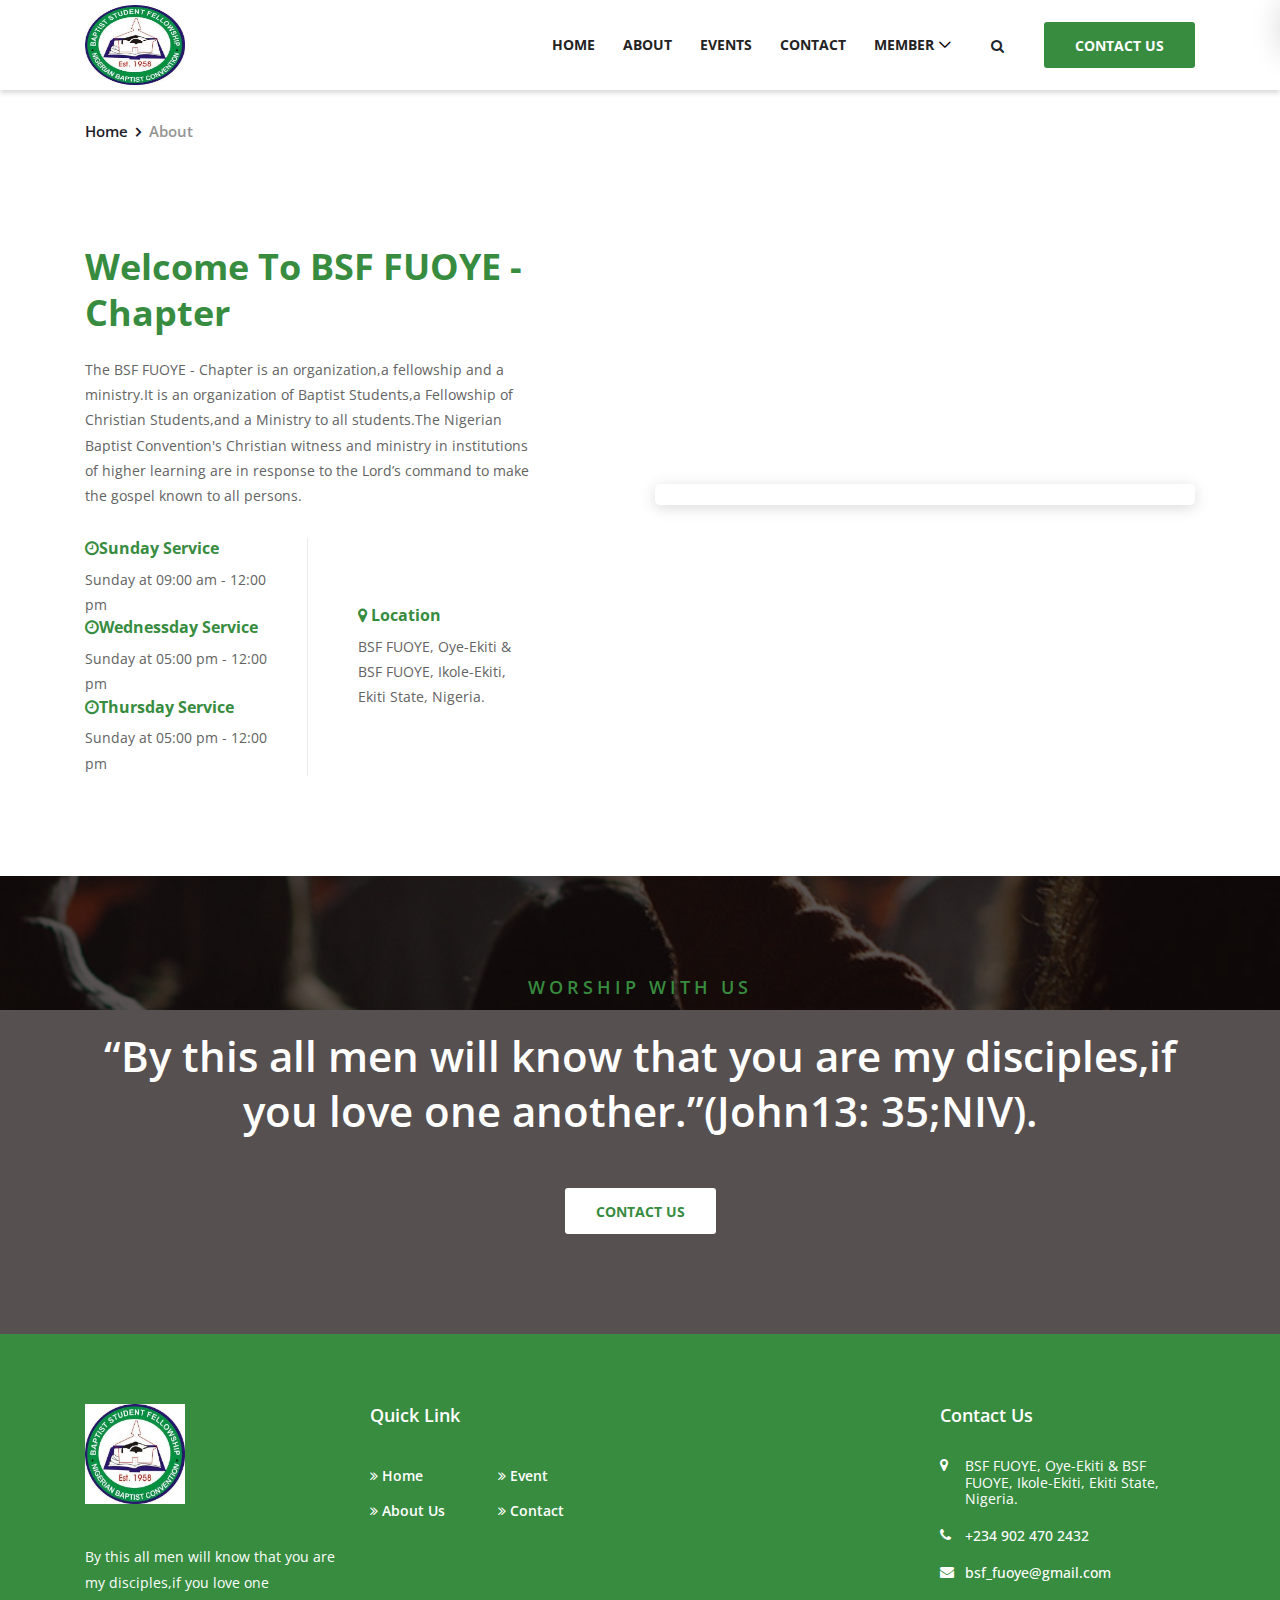
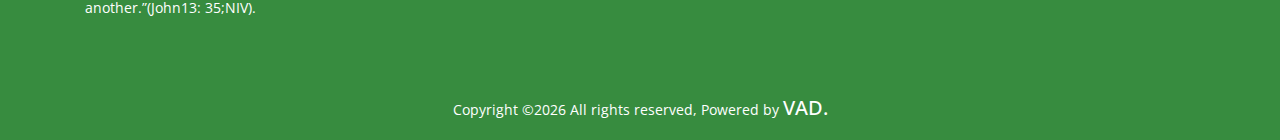
==== about.html @ c15d84ba "new update" ====
<!DOCTYPE html>
<html lang="en">

<head>
    <meta charset="UTF-8">
    <meta name="description" content="Baptist Student Fellowhip - FUOYE ">
    <meta http-equiv="X-UA-Compatible" content="IE=edge">
    <meta name="viewport" content="width=device-width, initial-scale=1, shrink-to-fit=no">
    <title>Baptist Student Fellowhip - FUOYE | About</title>

    <!-- Favicon -->
     <link rel="icon" href="images/images.jpg">

        <!-- Core Stylesheet -->
        <link rel="stylesheet" href="style.css">

    </head>

    <body>
        <!-- ##### Preloader ##### -->
        <div class="preloader d-flex align-items-center justify-content-center">
            <!-- Line -->
            <div class="line-preloader"></div>
        </div>

        <!-- ##### Header Area Start ##### -->
        <header class="header-area">

            <!-- ***** Navbar Area ***** -->
            <div class="crose-main-menu">
            <div class="classy-nav-container breakpoint-off">
                <div class="container">
                    <!-- Menu -->
                    <nav class="classy-navbar justify-content-between" id="croseNav">

                        <!-- Nav brand -->
                        <a href="index.html" class="nav-brand"><img src="images/images.jpg" style="height:80px;width: 100px" alt=""></a>

                        <!-- Navbar Toggler -->
                        <div class="classy-navbar-toggler">
                            <span class="navbarToggler"><span></span><span></span><span></span></span>
                        </div>

                        <!-- Menu -->
                        <div class="classy-menu">

                            <!-- close btn -->
                            <div class="classycloseIcon">
                                <div class="cross-wrap"><span class="top"></span><span class="bottom"></span></div>
                            </div>

                            <!-- Nav Start -->
                            <div class="classynav">
                                <ul>
                                    <li><a href="index.html">Home</a></li>
                                    <li><a href="about.html">About</a></li>
                                    <li><a href="events.html">Events</a></li>
                                    <li><a href="contact.html">Contact</a></li>
                                    <li><a href="#">Member</a>
                                        <ul class="dropdown">
                                            <li><a href="#">Register</a></li>
                                            <li><a href="#">Login</a></li>
                                        </ul>
                                    </li>
                                </ul>

                                <!-- Search Button -->
                                <div id="header-search"><i class="fa fa-search" aria-hidden="true"></i></div>

                                <!-- Donate Button -->
                                <a href="contact.html" class="btn crose-btn header-btn">Contact Us</a>

                            </div>
                            <!-- Nav End -->
                        </div>
                    </nav>
                </div>
            </div>

            <!-- ***** Search Form Area ***** -->
            <div class="search-form-area">
                <div class="container">
                    <div class="row align-items-center">
                        <div class="col-12">
                            <div class="searchForm">
                                <form action="#" method="post">
                                    <input type="search" name="search" id="search" placeholder="Enter keywords &amp; hit enter...">
                                    <button type="submit" class="d-none"></button>
                                </form>
                                <div class="close-icon" id="searchCloseIcon"><i class="fa fa-close" aria-hidden="true"></i></div>
                            </div>
                        </div>
                    </div>
                </div>
            </div>
        </div>
        <!-- ***** Navbar Area ***** -->
    </header>
    <!-- ##### Header Area End ##### -->

    <!-- ##### Breadcrumb Area Start ##### -->
    <div class="breadcrumb-area">
        <div class="container">
            <div class="row">
                <div class="col-12">
                    <nav aria-label="breadcrumb">
                        <ol class="breadcrumb">
                            <li class="breadcrumb-item"><a href="#">Home</a></li>
                            <li class="breadcrumb-item active" aria-current="page">About</li>
                        </ol>
                    </nav>
                </div>
            </div>
        </div>
    </div>
    <!-- ##### Breadcrumb Area End ##### -->

    <!-- ##### About Us Area Start ##### -->
    <div class="about-us-area about-page section-padding-100">
        <div class="container">
            <div class="row align-items-center justify-content-between">
                <div class="col-12 col-lg-5">
                    <div class="about-content">
                        <h2>Welcome To BSF FUOYE - Chapter</h2>
                        <p>The BSF FUOYE - Chapter is an organization,a fellowship and a ministry.It is an organization of Baptist Students,a Fellowship of Christian Students,and a Ministry to all students.The Nigerian Baptist Convention's Christian witness and ministry in institutions of higher learning are in response to the Lord’s command to make the gospel known to all persons.</p>
                        <div class="opening-hours-location mt-30 d-flex align-items-center">
                            <!-- Opening Hours -->
                            <div class="opening-hours">
                                <h6><i class="fa fa-clock-o"></i>Sunday Service</h6>
                                <p>Sunday at 09:00 am - 12:00 pm</p>
                                <h6><i class="fa fa-clock-o"></i>Wednessday Service</h6>
                                <p>Sunday at 05:00 pm - 12:00 pm</p>
                                <h6><i class="fa fa-clock-o"></i>Thursday Service</h6>
                                <p>Sunday at 05:00 pm - 12:00 pm</p>

                            </div>
                            <!-- Location -->
                            <div class="location">
                                <h6><i class="fa fa-map-marker"></i> Location</h6>
                                <p>BSF FUOYE, Oye-Ekiti & BSF FUOYE, Ikole-Ekiti, Ekiti State, Nigeria.</p>
                            </div>
                        </div>
                    </div>
                </div>
                <div class="col-12 col-lg-6">
                    <div class="about-thumbnail">
                        <img src="img/bg-img/26.jpg" alt="">
                    </div>
                </div>
            </div>
        </div>
    </div>
    <!-- ##### About Us Area End ##### -->

    <!-- ##### Call To Action Area Start ##### -->
    <section class="call-to-action-area section-padding-100 bg-img bg-overlay" style="background-image: url(images/g.jpg)">
        <div class="container">
            <div class="row">
                <div class="col-12">
                    <div class="call-to-action-content text-center">
                        <h6>Worship with Us </h6>
                        <h2>“By this all men will know that you are my disciples,if you love one another.”(John13: 35;NIV).</h2>
                        <a href="#" class="btn crose-btn btn-2">Contact Us</a>
                    </div>
                </div>
            </div>
        </div>
    </section>
    <!-- ##### Call To Action Area End ##### -->

    

    <!-- ##### Footer Area Start ##### -->
    <footer class="footer-area">
        <!-- Main Footer Area -->
        <div class="main-footer-area">
            <div class="container">
                <div class="row">

                    <!-- Single Footer Widget -->
                    <div class="col-12 col-sm-6 col-lg-3">
                        <div class="single-footer-widget mb-70">
                            <a href="#" class="footer-logo"><img src="images/images.jpg" style="height:100px;width: 100px;" alt=""></a>
                            <p>By this all men will know that you are my disciples,if you love one another.”(John13: 35;NIV).</p>
                        </div>
                    </div>

                    <!-- Single Footer Widget -->
                    <div class="col-12 col-sm-6 col-lg-3">
                        <div class="single-footer-widget mb-70">
                            <h5 class="widget-title">Quick Link</h5>
                            <nav class="footer-menu">
                                <ul>
                                    <li><a href="index.html"><i class="fa fa-angle-double-right" aria-hidden="true"></i> Home</a></li>
                                    <li><a href="events.html"><i class="fa fa-angle-double-right" aria-hidden="true"></i> Event</a></li>
                                    <li><a href="#"><i class="fa fa-angle-double-right" aria-hidden="true"></i> About Us</a></li>
                                    
                                    <li><a href="contact.html"><i class="fa fa-angle-double-right" aria-hidden="true"></i> Contact</a></li>
                                    
                                    
                                </ul>
                            </nav>
                        </div>
                    </div>

                    <!-- Single Footer Widget -->
                    <div class="col-12 col-sm-6 col-lg-3">
                       
                    </div>

                    <!-- Single Footer Widget -->
                    <div class="col-12 col-sm-6 col-lg-3">
                        <div class="single-footer-widget mb-70">
                            <h5 class="widget-title">Contact Us</h5>

                             <div class="contact-information">
                                <p><i class="fa fa-map-marker" aria-hidden="true"></i>BSF FUOYE, Oye-Ekiti & BSF FUOYE, Ikole-Ekiti, Ekiti State, Nigeria.</p>
                                <a href="#"><i class="fa fa-phone" aria-hidden="true"></i>
                                +234 902 470 2432 </a>
                                <a href="mailto:info.deercreative@gmail.com"><i class="fa fa-envelope" aria-hidden="true"></i>bsf_fuoye@gmail.com</a>
                                
                            </div>
                        </div>
                    </div>

                </div>
            </div>
        </div>

        <!-- Copwrite Area -->
        <div class="copywrite-area">
            <div class="container h-100">
                
                    <p style="text-align: center;color:white">
Copyright &copy;<script>document.write(new Date().getFullYear());</script> All rights reserved, Powered by  <a href="" style="color:white;font-size: 20px">  VAD.</a>

</p>
                     
                    </div>

                   
                </div>
            </div>
        </div>
    </footer>
    <!-- ##### Footer Area End ##### -->

    <!-- ##### All Javascript Script ##### -->
    <!-- jQuery-2.2.4 js -->
    <script src="js/jquery/jquery-2.2.4.min.js"></script>
    <!-- Popper js -->
    <script src="js/bootstrap/popper.min.js"></script>
    <!-- Bootstrap js -->
    <script src="js/bootstrap/bootstrap.min.js"></script>
    <!-- All Plugins js -->
    <script src="js/plugins/plugins.js"></script>
    <!-- Active js -->
    <script src="js/active.js"></script>
</body>

</html>
---- style.css ----
/* [Master Stylesheet] */
/*
Template Name: Crose
Template Author: Colorlib
Template Author URI: http://colorlib.com
Text Domain: Crose
Version: - v1.0.0
*/
/* :: 1.0 Import Fonts */
@import url("https://fonts.googleapis.com/css?family=Open+Sans:300,400,600,700,800|Raleway:700,800");
/* :: 2.0 Import All CSS */
@import url(css/bootstrap.min.css);
@import url(css/classy-nav.css);
@import url(css/owl.carousel.min.css);
@import url(css/animate.css);
@import url(css/magnific-popup.css);
@import url(css/font-awesome.min.css);
/* :: 3.0 Base CSS */
* {
  margin: 0;
  padding: 0; }

body {
  font-family: "Open Sans", sans-serif;
  font-size: 14px; }

h1,
h2,
h3,
h4,
h5,
h6 {
  color: #378C3F;
  line-height: 1.3;
  font-weight: 700; }

p {
  color: #636363;
  font-size: 14px;
  line-height: 1.8;
  font-weight: 400; }

a,
a:hover,
a:focus {
  -webkit-transition-duration: 500ms;
  transition-duration: 500ms;
  text-decoration: none;
  outline: 0 solid transparent;
  color: #1f1f2c;
  font-weight: 500;
  font-size: 14px; }

ul,
ol {
  margin: 0; }
  ul li,
  ol li {
    list-style: none; }

img {
  height: auto;
  max-width: 100%; }

/* :: 3.1.0 Spacing */
.mt-15 {
  margin-top: 15px !important; }

.mt-30 {
  margin-top: 30px !important; }

.mt-50 {
  margin-top: 50px !important; }

.mt-70 {
  margin-top: 70px !important; }

.mt-100 {
  margin-top: 100px !important; }

.mb-15 {
  margin-bottom: 15px !important; }

.mb-30 {
  margin-bottom: 30px !important; }

.mb-50 {
  margin-bottom: 50px !important; }

.mb-70 {
  margin-bottom: 70px !important; }

.mb-100 {
  margin-bottom: 100px !important; }

.ml-15 {
  margin-left: 15px !important; }

.ml-30 {
  margin-left: 30px !important; }

.ml-50 {
  margin-left: 50px !important; }

.mr-15 {
  margin-right: 15px !important; }

.mr-30 {
  margin-right: 30px !important; }

.mr-50 {
  margin-right: 50px !important; }

/* :: 3.2.0 Height */
.height-400 {
  height: 400px; }

.height-500 {
  height: 500px; }

.height-600 {
  height: 600px; }

.height-700 {
  height: 700px; }

.height-800 {
  height: 800px; }

/* :: 3.3.0 Section Padding */
.section-padding-100 {
  padding-top: 100px;
  padding-bottom: 100px; }

.section-padding-100-0 {
  padding-top: 100px;
  padding-bottom: 0; }

.section-padding-0-100 {
  padding-top: 0;
  padding-bottom: 100px; }

.section-padding-100-70 {
  padding-top: 100px;
  padding-bottom: 70px; }

/* :: 3.4.0 Section Heading */
.section-heading {
  position: relative;
  z-index: 1;
  margin-bottom: 50px;
  text-align: center;
  max-width: 730px;
  margin: 0 auto 50px; }
  .section-heading h2 {
    font-size: 36px;
    text-transform: uppercase; }
    @media only screen and (min-width: 768px) and (max-width: 991px) {
      .section-heading h2 {
        font-size: 30px; } }
    @media only screen and (max-width: 767px) {
      .section-heading h2 {
        font-size: 24px; } }
  .section-heading p {
    font-size: 16px;
    color: #636363;
    margin-bottom: 0; }
    @media only screen and (max-width: 767px) {
      .section-heading p {
        font-size: 14px; } }
  .section-heading.white h2,
  .section-heading.white p {
    color: #ffffff; }

/* :: 3.5.0 Preloader */
.preloader {
  background-color: #f3f3f3;
  width: 100%;
  height: 100%;
  position: fixed;
  top: 0;
  left: 0;
  right: 0;
  bottom: 0;
  z-index: 999999;
  overflow: hidden; }
  .preloader .line-preloader {
    position: absolute;
    left: 0;
    top: 50%;
    overflow: hidden;
    width: 0;
    height: 6px;
    z-index: 10;
    border-radius: 0;
    background-color: #378C3F;
    margin-top: -3px;
    -webkit-animation: line 40000ms infinite linear;
    animation: line 40000ms infinite linear; }

@-webkit-keyframes line {
  0% {
    width: 0; }
  100% {
    width: 100%; } }
@keyframes line {
  0% {
    width: 0; }
  100% {
    width: 100%; } }
/* :: 3.6.0 Miscellaneous */
.bg-img {
  background-position: center center;
  background-size: cover;
  background-repeat: no-repeat; }

.bg-white {
  background-color: #ffffff !important; }

.bg-dark {
  background-color: #000000 !important; }

.bg-transparent {
  background-color: transparent !important; }

.font-bold {
  font-weight: 700; }

.font-light {
  font-weight: 300; }

.bg-overlay {
  position: relative;
  z-index: 2;
  background-position: center center;
  background-size: cover; }
  .bg-overlay::after {
    background-color: rgba(15, 6, 6, 0.7);
    position: absolute;
    z-index: -1;
    top: 0;
    left: 0;
    width: 100%;
    height: 100%;
    content: ""; }

.bg-gray {
  background-color: #f3f3f3; }

.bg-fixed {
  background-attachment: fixed !important; }

/* :: 3.7.0 ScrollUp */
#scrollUp {
  background-color: #378C3F;
  border-radius: 0;
  bottom: 50px;
  box-shadow: 0 2px 6px 0 rgba(0, 0, 0, 0.3);
  color: #ffffff;
  font-size: 24px;
  height: 40px;
  line-height: 40px;
  right: 50px;
  text-align: center;
  width: 40px;
  -webkit-transition-duration: 500ms;
  transition-duration: 500ms; }
  #scrollUp:hover {
    background-color: #1f1f2c; }

/* :: 3.8.0 crose Button */
.crose-btn {
  -webkit-transition-duration: 500ms;
  transition-duration: 500ms;
  position: relative;
  z-index: 1;
  display: inline-block;
  min-width: 150px;
  height: 46px;
  color: #ffffff;
  background-color: #378C3F;
  border-radius: 3px;
  padding: 0 30px;
  font-size: 14px;
  line-height: 46px;
  text-transform: uppercase;
  font-weight: 700; }
  .crose-btn.active, .crose-btn:hover, .crose-btn:focus {
    font-size: 14px;
    color: #ffffff;
    font-weight: 700;
    background-color: #1f1f2c; }
  .crose-btn.btn-2 {
    background-color: #ffffff;
    color: #378C3F; }
    .crose-btn.btn-2.active, .crose-btn.btn-2:hover, .crose-btn.btn-2:focus {
      color: #ffffff;
      background-color: #378C3F; }

/* :: 4.0 Header Area CSS */
.header-area {
  position: relative;
  width: 100%;
  z-index: 100; }
  .header-area .top-header {
    position: relative;
    z-index: 1;
    background-color: #f3f3f3;
    width: 100%; }
    .header-area .top-header .top-header-content {
      position: relative;
      z-index: 1;
      height: 50px; }
      .header-area .top-header .top-header-content .open,
      .header-area .top-header .top-header-content .email-address,
      .header-area .top-header .top-header-content .phone {
        font-size: 14px;
        color: #959595; }
        @media only screen and (min-width: 768px) and (max-width: 991px) {
          .header-area .top-header .top-header-content .open,
          .header-area .top-header .top-header-content .email-address,
          .header-area .top-header .top-header-content .phone {
            font-size: 13px; } }
        @media only screen and (max-width: 767px) {
          .header-area .top-header .top-header-content .open span,
          .header-area .top-header .top-header-content .email-address span,
          .header-area .top-header .top-header-content .phone span {
            display: none; } }
        .header-area .top-header .top-header-content .open i,
        .header-area .top-header .top-header-content .email-address i,
        .header-area .top-header .top-header-content .phone i {
          color: #378C3F;
          margin-right: 5px; }
        .header-area .top-header .top-header-content .open:hover,
        .header-area .top-header .top-header-content .email-address:hover,
        .header-area .top-header .top-header-content .phone:hover {
          color: #378C3F; }
      .header-area .top-header .top-header-content .email-address {
        margin-right: 30px; }
        @media only screen and (min-width: 768px) and (max-width: 991px) {
          .header-area .top-header .top-header-content .email-address {
            margin-right: 15px; } }
      .header-area .top-header .top-header-content .top-social-info {
        position: relative;
        z-index: 1;
        border-left: 2px solid #959595;
        margin-left: 30px;
        padding-left: 20px; }
        @media only screen and (min-width: 768px) and (max-width: 991px) {
          .header-area .top-header .top-header-content .top-social-info {
            margin-left: 10px;
            padding-left: 5px; } }
        @media only screen and (max-width: 767px) {
          .header-area .top-header .top-header-content .top-social-info {
            margin-left: 10px;
            padding-left: 5px; } }
        .header-area .top-header .top-header-content .top-social-info a {
          display: inline-block;
          padding: 0 10px;
          font-size: 14px;
          color: #959595; }
          @media only screen and (min-width: 768px) and (max-width: 991px) {
            .header-area .top-header .top-header-content .top-social-info a {
              font-size: 13px;
              padding: 0 5px; } }
          .header-area .top-header .top-header-content .top-social-info a:hover {
            color: white; }
  .header-area .crose-main-menu {
    position: relative;
    z-index: 1;
    box-shadow: 0 3px 5px 0 rgba(0, 0, 0, 0.15); }
    .header-area .crose-main-menu .classy-navbar {
      height: 90px;
      padding: 0; }
      @media only screen and (min-width: 992px) and (max-width: 1199px) {
        .header-area .crose-main-menu .classy-navbar .nav-brand {
          max-width: 120px; } }
      @media only screen and (min-width: 768px) and (max-width: 991px) {
        .header-area .crose-main-menu .classy-navbar .nav-brand {
          max-width: 120px; } }
      @media only screen and (max-width: 767px) {
        .header-area .crose-main-menu .classy-navbar .nav-brand {
          max-width: 120px; } }
  .header-area .classynav ul li a {
    font-weight: 700;
    text-transform: uppercase; }
    @media only screen and (min-width: 992px) and (max-width: 1199px) {
      .header-area .classynav ul li a {
        font-size: 13px;
        padding: 0 7px; } }
    .header-area .classynav ul li a:hover, .header-area .classynav ul li a:focus {
      color: #378C3F; }
  .header-area .classynav ul li ul li a {
    padding: 0 20px;
    letter-spacing: 0;
    font-size: 13px; }
  .header-area .is-sticky .crose-main-menu {
    position: fixed;
    width: 100%;
    top: 0;
    left: 0;
    z-index: 9999;
    box-shadow: 0 5px 50px 15px rgba(0, 0, 0, 0.2); }
  .header-area .header-btn {
    color: #ffffff;
    font-weight: 700; }
    @media only screen and (min-width: 768px) and (max-width: 991px) {
      .header-area .header-btn {
        margin: 0 15px 30px; } }
    @media only screen and (max-width: 767px) {
      .header-area .header-btn {
        margin: 0 15px 30px; } }
    .header-area .header-btn:hover {
      color: #ffffff;
      font-weight: 700; }
  .header-area #header-search {
    position: relative;
    z-index: 1;
    padding: 0 40px 0 28px;
    cursor: pointer;
    -webkit-transition-duration: 500ms;
    transition-duration: 500ms; }
    @media only screen and (min-width: 768px) and (max-width: 991px) {
      .header-area #header-search {
        padding: 15px 30px; } }
    @media only screen and (max-width: 767px) {
      .header-area #header-search {
        padding: 15px 30px; } }
    .header-area #header-search:hover, .header-area #header-search:focus {
      color: #378C3F; }
  .header-area .search-form-area {
    -webkit-transition: 400ms ease-in-out;
    transition: 400ms ease-in-out;
    position: fixed;
    background-color: #1f1f2c;
    height: 50px;
    width: 100%;
    top: 0;
    left: 100%;
    z-index: 500;
    box-shadow: 0 3px 30px 0 rgba(0, 0, 0, 0.15); }
    .header-area .search-form-area .searchForm {
      position: relative;
      z-index: 1; }
      .header-area .search-form-area .searchForm .close-icon {
        -webkit-transition-duration: 500ms;
        transition-duration: 500ms;
        position: absolute;
        right: 0;
        color: rgba(255, 255, 255, 0.6);
        top: 0;
        z-index: 100;
        width: 50px;
        height: 50px;
        line-height: 50px;
        cursor: pointer;
        text-align: right; }
        .header-area .search-form-area .searchForm .close-icon:hover {
          color: white; }
    .header-area .search-form-area form {
      width: 100%; }
      .header-area .search-form-area form input {
        height: 50px;
        border: none;
        width: 100%;
        background-color: transparent;
        color: #ffffff; }
    .header-area .search-form-area.search-on {
      left: 0; }

/* :: 5.0 Hero Slides Area */
.hero-area,
.hero-post-slides {
  position: relative;
  z-index: 1; }

.single-hero-slide {
  width: 100%;
  height: 780px;
  position: relative;
  z-index: 3;
  overflow: hidden; }
  @media only screen and (min-width: 768px) and (max-width: 991px) {
    .single-hero-slide {
      height: 600px; } }
  @media only screen and (max-width: 767px) {
    .single-hero-slide {
      height: 450px; } }
  .single-hero-slide .hero-slides-content {
    position: relative;
    z-index: 1;
    text-align: center; }
    .single-hero-slide .hero-slides-content h2 {
      font-size: "Raleway", sans-serif;
      letter-spacing: 1px;
      -webkit-transition-duration: 500ms;
      transition-duration: 500ms;
      color: #ffffff;
      font-weight: 700;
      font-size: 72px; }
      @media only screen and (min-width: 768px) and (max-width: 991px) {
        .single-hero-slide .hero-slides-content h2 {
          font-size: 48px; } }
      @media only screen and (max-width: 767px) {
        .single-hero-slide .hero-slides-content h2 {
          font-size: 30px; } }
    .single-hero-slide .hero-slides-content p {
      font-size: 20px;
      color: #ffffff;
      margin-bottom: 40px; }
      @media only screen and (max-width: 767px) {
        .single-hero-slide .hero-slides-content p {
          font-size: 14px; } }

/* :: 6.0 About Us Area CSS */
.about-us-area {
  position: relative;
  z-index: 1; }
  .about-us-area .about-thumbnail {
    border-radius: 5px;
    box-shadow: 0 3px 15px 0 rgba(0, 0, 0, 0.15);
    margin-bottom: 30px; }
    @media only screen and (min-width: 768px) and (max-width: 991px) {
      .about-us-area .about-thumbnail {
        margin-top: 100px; } }
    @media only screen and (max-width: 767px) {
      .about-us-area .about-thumbnail {
        margin-top: 100px; } }
    .about-us-area .about-thumbnail img {
      border-radius: 5px; }

.about-us-content {
  position: relative;
  z-index: 1; }
  .about-us-content img {
    border-radius: 5px;
    box-shadow: 0 3px 15px 0 rgba(0, 0, 0, 0.15);
    margin-bottom: 30px; }
    .about-us-content img img {
      border-radius: 5px; }
  .about-us-content .about-text h4 {
    font-weight: 600;
    margin-bottom: 15px;
    -webkit-transition-duration: 500ms;
    transition-duration: 500ms; }
  .about-us-content .about-text a {
    font-weight: 700;
    color: #959595; }
    .about-us-content .about-text a i {
      -webkit-transition-duration: 500ms;
      transition-duration: 500ms; }
    .about-us-content .about-text a:hover, .about-us-content .about-text a:focus {
      color: #378C3F; }
      .about-us-content .about-text a:hover i, .about-us-content .about-text a:focus i {
        padding-left: 5px; }
  .about-us-content:hover .about-text h4 {
    color: #378C3F; }

.about-page {
  position: relative;
  z-index: 1; }
  .about-page h2 {
    font-size: 36px;
    margin-bottom: 20px; }
    @media only screen and (min-width: 768px) and (max-width: 991px) {
      .about-page h2 {
        font-size: 30px; } }
    @media only screen and (max-width: 767px) {
      .about-page h2 {
        font-size: 24px; } }
  .about-page .opening-hours-location {
    position: relative;
    z-index: 1; }
    .about-page .opening-hours-location .opening-hours {
      -webkit-box-flex: 0;
      -ms-flex: 0 0 50%;
      flex: 0 0 50%;
      max-width: 50%;
      width: 50%;
      border-right: 1px solid #ebebeb;
      padding-right: 30px; }
      .about-page .opening-hours-location .opening-hours p {
        margin-bottom: 0; }
    .about-page .opening-hours-location .location {
      -webkit-box-flex: 0;
      -ms-flex: 0 0 50%;
      flex: 0 0 50%;
      max-width: 50%;
      width: 50%;
      padding-left: 50px; }
      .about-page .opening-hours-location .location p {
        margin-bottom: 0; }

/* :: 7.0 Why Choose Us Area CSS */
.single-why-choose-us {
  text-align: center; }
  .single-why-choose-us img {
    margin-bottom: 30px; }
  .single-why-choose-us h4 {
    font-weight: 600;
    margin-bottom: 15px; }

/* :: 8.0 Team Members Area */
.single-team-members {
  position: relative;
  z-index: 1;
  -webkit-transition-duration: 500ms;
  transition-duration: 500ms; }
  .single-team-members .team-thumb {
    -webkit-transition-duration: 500ms;
    transition-duration: 500ms;
    position: relative;
    z-index: 1;
    border-radius: 50%;
    width: 200px;
    height: 200px;
    margin: 0 auto 30px; }
    .single-team-members .team-thumb::after {
      -webkit-transition-duration: 500ms;
      transition-duration: 500ms;
      position: absolute;
      width: 100%;
      height: 100%;
      border-radius: 50%;
      content: '';
      top: 0;
      left: 0;
      background-color: rgba(201, 47, 47, 0.8);
      z-index: 20;
      -webkit-transform: scale(0, 0);
      transform: scale(0, 0); }
    .single-team-members .team-thumb img {
      border-radius: 50%;
      position: relative;
      z-index: 1; }
    .single-team-members .team-thumb .team-social-info {
      -webkit-transition-duration: 500ms;
      transition-duration: 500ms;
      position: absolute;
      top: 50%;
      left: 0;
      width: 100%;
      z-index: 100;
      -webkit-transform: translateY(-50%);
      transform: translateY(-50%);
      opacity: 0;
      visibility: hidden; }
      .single-team-members .team-thumb .team-social-info a {
        display: inline-block;
        padding: 0 5px;
        color: #ffffff;
        font-size: 14px; }
        .single-team-members .team-thumb .team-social-info a:hover {
          color: #1f1f2c; }
  .single-team-members h6 {
    font-size: 18px;
    font-weight: 600;
    margin-bottom: 5px; }
  .single-team-members span {
    color: #959595;
    font-size: 14px;
    margin-bottom: 0; }
  .single-team-members:hover .team-thumb, .single-team-members:focus .team-thumb {
    box-shadow: 0 4px 30px 0 rgba(0, 0, 0, 0.15); }
    .single-team-members:hover .team-thumb::after, .single-team-members:focus .team-thumb::after {
      -webkit-transform: scale(1, 1);
      transform: scale(1, 1); }
  .single-team-members:hover .team-social-info, .single-team-members:focus .team-social-info {
    opacity: 1;
    visibility: visible; }

/* :: 9.0 Call To Action Area */
.call-to-action-area {
  position: relative;
  z-index: 1;
  background-attachment: fixed; }
  .call-to-action-area .call-to-action-content h6 {
    font-weight: 600;
    color: #378C3F;
    text-transform: uppercase;
    letter-spacing: 4px;
    font-size: 18px;
    margin-bottom: 30px; }
  .call-to-action-area .call-to-action-content h2 {
    color: #ffffff;
    font-weight: 600;
    font-size: 42px;
    margin-bottom: 50px; }
    @media only screen and (min-width: 768px) and (max-width: 991px) {
      .call-to-action-area .call-to-action-content h2 {
        font-size: 30px; } }
    @media only screen and (max-width: 767px) {
      .call-to-action-area .call-to-action-content h2 {
        font-size: 24px; } }

/* :: 10.0 Sermons Area CSS */
.single-latest-sermons {
  position: relative;
  z-index: 1; }
  .single-latest-sermons .sermons-thumbnail {
    position: relative;
    z-index: 1;
    box-shadow: 0 3px 15px 0 rgba(0, 0, 0, 0.15);
    border-radius: 5px; }
    .single-latest-sermons .sermons-thumbnail img {
      border-radius: 5px; }
    .single-latest-sermons .sermons-thumbnail .sermons-date {
      -webkit-transition-duration: 500ms;
      transition-duration: 500ms;
      box-shadow: 0 3px 15px 0 rgba(0, 0, 0, 0.15);
      width: 80px;
      height: 80px;
      border-radius: 5px;
      position: absolute;
      left: 20px;
      bottom: -15px;
      background-color: #ffffff; }
      @media only screen and (max-width: 767px) {
        .single-latest-sermons .sermons-thumbnail .sermons-date {
          width: 60px;
          height: 60px; } }
      .single-latest-sermons .sermons-thumbnail .sermons-date h6 {
        -webkit-transition-duration: 500ms;
        transition-duration: 500ms;
        margin-bottom: 0;
        text-align: center;
        font-weight: 600;
        color: #636363; }
        .single-latest-sermons .sermons-thumbnail .sermons-date h6 span {
          -webkit-transition-duration: 500ms;
          transition-duration: 500ms;
          display: block;
          font-size: 36px;
          font-weight: 700;
          color: #1f1f2c; }
          @media only screen and (min-width: 768px) and (max-width: 991px) {
            .single-latest-sermons .sermons-thumbnail .sermons-date h6 span {
              font-size: 30px; } }
          @media only screen and (max-width: 767px) {
            .single-latest-sermons .sermons-thumbnail .sermons-date h6 span {
              font-size: 24px; } }
  .single-latest-sermons .sermons-content {
    position: relative;
    z-index: 1;
    margin-top: 40px; }
    .single-latest-sermons .sermons-content .sermons-cata {
      margin-bottom: 15px; }
      .single-latest-sermons .sermons-content .sermons-cata a {
        color: #959595;
        display: inline-block;
        margin-right: 20px; }
        .single-latest-sermons .sermons-content .sermons-cata a:hover {
          color: #378C3F; }
    .single-latest-sermons .sermons-content h4 {
      font-size: 24px;
      font-weight: 600;
      border-bottom: 1px solid #e5e5e5;
      padding-bottom: 20px;
      margin-bottom: 0; }
    .single-latest-sermons .sermons-content .sermons-meta-data {
      margin-top: 20px; }
      .single-latest-sermons .sermons-content .sermons-meta-data p {
        margin-bottom: 5px;
        color: #959595; }
        .single-latest-sermons .sermons-content .sermons-meta-data p:last-child {
          margin-bottom: 0; }
        .single-latest-sermons .sermons-content .sermons-meta-data p i {
          width: 15px;
          color: #378C3F; }
        .single-latest-sermons .sermons-content .sermons-meta-data p span {
          font-style: italic;
          color: #636363; }
  .single-latest-sermons:hover .sermons-thumbnail .sermons-date {
    bottom: 20px;
    background-color: #378C3F; }
    .single-latest-sermons:hover .sermons-thumbnail .sermons-date h6 {
      color: #ffffff; }
      .single-latest-sermons:hover .sermons-thumbnail .sermons-date h6 span {
        color: #ffffff; }

/* :: 11.0 Subscribe Area CSS */
.subscribe-area {
  position: relative;
  z-index: 1;
  padding: 40px 0;
  background-color: #378C3F; }
  .subscribe-area .subscribe-text h3 {
    font-weight: 600;
    font-size: 30px;
    color: #ffffff; }
    @media only screen and (max-width: 767px) {
      .subscribe-area .subscribe-text h3 {
        font-size: 24px; } }
  .subscribe-area .subscribe-text h6 {
    font-weight: 400;
    margin-bottom: 0;
    color: #ffffff; }
  .subscribe-area .subscribe-form {
    position: relative;
    z-index: 2; }
    @media only screen and (min-width: 768px) and (max-width: 991px) {
      .subscribe-area .subscribe-form {
        margin-top: 30px; } }
    @media only screen and (max-width: 767px) {
      .subscribe-area .subscribe-form {
        margin-top: 30px; } }
    .subscribe-area .subscribe-form input {
      width: 470px;
      height: 55px;
      background-color: #ffffff;
      border: none;
      border-radius: 2px;
      padding: 0 30px;
      color: #636363;
      font-size: 14px; }
      @media only screen and (min-width: 992px) and (max-width: 1199px) {
        .subscribe-area .subscribe-form input {
          width: 450px; } }
      @media only screen and (min-width: 768px) and (max-width: 991px) {
        .subscribe-area .subscribe-form input {
          width: 100%; } }
      @media only screen and (max-width: 767px) {
        .subscribe-area .subscribe-form input {
          width: 100%; } }
    .subscribe-area .subscribe-form button {
      position: absolute;
      top: 5px;
      right: 5px;
      z-index: 10; }

/* :: 12.0 Gallery Area CSS */
.gallery-area {
  position: relative;
  z-index: 1; }
  .gallery-area .single-gallery-area {
    -webkit-box-flex: 0;
    -ms-flex: 0 0 20%;
    flex: 0 0 20%;
    max-width: 20%;
    width: 20%; }
    @media only screen and (min-width: 768px) and (max-width: 991px) {
      .gallery-area .single-gallery-area {
        -webkit-box-flex: 0;
        -ms-flex: 0 0 50%;
        flex: 0 0 50%;
        max-width: 50%;
        width: 50%; } }
    @media only screen and (max-width: 767px) {
      .gallery-area .single-gallery-area {
        -webkit-box-flex: 0;
        -ms-flex: 0 0 100%;
        flex: 0 0 100%;
        max-width: 100%;
        width: 100%; } }
    @media only screen and (min-width: 576px) and (max-width: 767px) {
      .gallery-area .single-gallery-area {
        -webkit-box-flex: 0;
        -ms-flex: 0 0 50%;
        flex: 0 0 50%;
        max-width: 50%;
        width: 50%; } }
    .gallery-area .single-gallery-area a {
      display: block;
      overflow: hidden;
      cursor: url(img/core-img/zoom.png), auto; }
      .gallery-area .single-gallery-area a img {
        -webkit-transition-duration: 800ms;
        transition-duration: 800ms; }
    .gallery-area .single-gallery-area:hover a img {
      -webkit-transform: scale(1.2);
      transform: scale(1.2);
      -webkit-filter: blur(5px);
      filter: blur(5px); }

.mfp-image-holder .mfp-close,
.mfp-iframe-holder .mfp-close {
  color: #ffffff;
  right: 0;
  text-align: center;
  padding-right: 0;
  top: 40px;
  width: 36px;
  height: 36px;
  background-color: #378C3F;
  line-height: 36px; }

.mfp-bottom-bar {
  margin-top: 0;
  top: auto;
  bottom: 55px;
  left: 0;
  width: 100%;
  cursor: auto;
  background-color: transparent;
  padding: 0 15px;
  display: -webkit-box;
  display: -ms-flexbox;
  display: flex;
  -webkit-box-pack: justify;
  -ms-flex-pack: justify;
  justify-content: space-between;
  -webkit-box-align: center;
  -ms-flex-align: center;
  -ms-grid-row-align: center;
  align-items: center; }
  .mfp-bottom-bar .mfp-title {
    line-height: normal;
    color: #ffffff;
    padding-right: 0;
    background-color: #378C3F;
    padding: 8px 20px;
    border-radius: 30px;
    font-size: 12px;
    font-weight: 700; }
  .mfp-bottom-bar .mfp-counter {
    color: #ffffff;
    position: relative;
    line-height: normal;
    background-color: #378C3F;
    padding: 8px 20px;
    border-radius: 30px;
    font-size: 12px;
    font-weight: 700; }

/* :: 13.0 Upcoming Events Area CSS */
.upcoming-events-heading {
  position: relative;
  z-index: 1;
  padding: 70px 0 20px 0; }
  .upcoming-events-heading .section-heading {
    max-width: 100%; }

.upcoming-events-slides-area {
  position: relative;
  z-index: 1;
  margin-top: 20px; }
  .upcoming-events-slides-area .col-12 {
    padding: 0; }

.upcoming-slides {
  position: relative;
  z-index: 2; }
  .upcoming-slides .owl-nav {
    position: absolute;
    top: -155px;
    right: 30px;
    display: -webkit-box;
    display: -ms-flexbox;
    display: flex;
    z-index: 50;
    line-height: 1; }
    @media only screen and (max-width: 767px) {
      .upcoming-slides .owl-nav {
        top: -80px; } }
    .upcoming-slides .owl-nav .owl-prev,
    .upcoming-slides .owl-nav .owl-next {
      font-size: 50px;
      color: #7c7171;
      -webkit-transition-duration: 500ms;
      transition-duration: 500ms; }
      .upcoming-slides .owl-nav .owl-prev:hover,
      .upcoming-slides .owl-nav .owl-next:hover {
        color: #ffffff; }
    .upcoming-slides .owl-nav .owl-prev {
      margin-right: 30px; }

.single-upcoming-events-area {
  position: relative;
  z-index: 1;
  margin-top: 40px; }
  .single-upcoming-events-area .upcoming-events-thumbnail {
    -webkit-box-flex: 0;
    -ms-flex: 0 0 300px;
    flex: 0 0 300px;
    max-width: 300px;
    width: 300px;
    border-radius: 5px;
    padding-left: 15px; }
    @media only screen and (min-width: 768px) and (max-width: 991px) {
      .single-upcoming-events-area .upcoming-events-thumbnail {
        -webkit-box-flex: 0;
        -ms-flex: 0 0 100%;
        flex: 0 0 100%;
        max-width: 100%;
        width: 100%;
        margin-bottom: 50px; } }
    @media only screen and (max-width: 767px) {
      .single-upcoming-events-area .upcoming-events-thumbnail {
        -webkit-box-flex: 0;
        -ms-flex: 0 0 100%;
        flex: 0 0 100%;
        max-width: 100%;
        width: 100%;
        margin-bottom: 50px; } }
    .single-upcoming-events-area .upcoming-events-thumbnail img {
      border-radius: 5px;
      box-shadow: 0 5px 15px 0 rgba(0, 0, 0, 0.15);
      width: 100%; }
  .single-upcoming-events-area .upcoming-events-content {
    -webkit-box-flex: 0;
    -ms-flex: 0 0 calc(100% - 300px);
    flex: 0 0 calc(100% - 300px);
    max-width: calc(100% - 300px);
    width: calc(100% - 300px);
    padding-left: 50px;
    padding-right: 15px; }
    @media only screen and (min-width: 768px) and (max-width: 991px) {
      .single-upcoming-events-area .upcoming-events-content {
        -webkit-box-flex: 0;
        -ms-flex: 0 0 100%;
        flex: 0 0 100%;
        max-width: 100%;
        width: 100%; } }
    @media only screen and (max-width: 767px) {
      .single-upcoming-events-area .upcoming-events-content {
        -webkit-box-flex: 0;
        -ms-flex: 0 0 100%;
        flex: 0 0 100%;
        max-width: 100%;
        width: 100%;
        padding-left: 15px; } }
    .single-upcoming-events-area .upcoming-events-content .events-text {
      -webkit-box-flex: 0;
      -ms-flex: 0 0 70%;
      flex: 0 0 70%;
      max-width: 70%;
      width: 70%; }
      @media only screen and (min-width: 992px) and (max-width: 1199px) {
        .single-upcoming-events-area .upcoming-events-content .events-text {
          -webkit-box-flex: 0;
          -ms-flex: 0 0 60%;
          flex: 0 0 60%;
          max-width: 60%;
          width: 60%; } }
      @media only screen and (min-width: 768px) and (max-width: 991px) {
        .single-upcoming-events-area .upcoming-events-content .events-text {
          -webkit-box-flex: 0;
          -ms-flex: 0 0 60%;
          flex: 0 0 60%;
          max-width: 60%;
          width: 60%; } }
      @media only screen and (max-width: 767px) {
        .single-upcoming-events-area .upcoming-events-content .events-text {
          -webkit-box-flex: 0;
          -ms-flex: 0 0 100%;
          flex: 0 0 100%;
          max-width: 100%;
          width: 100%; } }
      .single-upcoming-events-area .upcoming-events-content .events-text h4 {
        font-weight: 600;
        margin-bottom: 15px; }
      .single-upcoming-events-area .upcoming-events-content .events-text a {
        font-weight: 700;
        color: #959595; }
        .single-upcoming-events-area .upcoming-events-content .events-text a i {
          -webkit-transition-duration: 500ms;
          transition-duration: 500ms; }
        .single-upcoming-events-area .upcoming-events-content .events-text a:hover, .single-upcoming-events-area .upcoming-events-content .events-text a:focus {
          color: #378C3F; }
          .single-upcoming-events-area .upcoming-events-content .events-text a:hover i, .single-upcoming-events-area .upcoming-events-content .events-text a:focus i {
            padding-left: 5px; }
      .single-upcoming-events-area .upcoming-events-content .events-text .events-meta {
        position: relative;
        z-index: 1;
        margin-bottom: 15px; }
        .single-upcoming-events-area .upcoming-events-content .events-text .events-meta a {
          display: inline-block;
          font-size: 14px;
          color: #959595;
          font-style: italic;
          margin-right: 15px;
          font-weight: 400; }
          .single-upcoming-events-area .upcoming-events-content .events-text .events-meta a i {
            color: #378C3F;
            padding-right: 5px; }
          .single-upcoming-events-area .upcoming-events-content .events-text .events-meta a:hover, .single-upcoming-events-area .upcoming-events-content .events-text .events-meta a:focus {
            color: #378C3F; }
            .single-upcoming-events-area .upcoming-events-content .events-text .events-meta a:hover i, .single-upcoming-events-area .upcoming-events-content .events-text .events-meta a:focus i {
              padding-left: 0; }
    .single-upcoming-events-area .upcoming-events-content .find-out-more-btn {
      padding-left: 50px;
      -webkit-box-flex: 0;
      -ms-flex: 0 0 30%;
      flex: 0 0 30%;
      max-width: 30%;
      width: 30%; }
      @media only screen and (min-width: 992px) and (max-width: 1199px) {
        .single-upcoming-events-area .upcoming-events-content .find-out-more-btn {
          -webkit-box-flex: 0;
          -ms-flex: 0 0 40%;
          flex: 0 0 40%;
          max-width: 40%;
          width: 40%; } }
      @media only screen and (min-width: 768px) and (max-width: 991px) {
        .single-upcoming-events-area .upcoming-events-content .find-out-more-btn {
          -webkit-box-flex: 0;
          -ms-flex: 0 0 40%;
          flex: 0 0 40%;
          max-width: 40%;
          width: 40%; } }
      @media only screen and (max-width: 767px) {
        .single-upcoming-events-area .upcoming-events-content .find-out-more-btn {
          -webkit-box-flex: 0;
          -ms-flex: 0 0 100%;
          flex: 0 0 100%;
          max-width: 100%;
          width: 100%; } }
      .single-upcoming-events-area .upcoming-events-content .find-out-more-btn a {
        box-shadow: 0 2px 15px 0 rgba(0, 0, 0, 0.15); }
      @media only screen and (min-width: 768px) and (max-width: 991px) {
        .single-upcoming-events-area .upcoming-events-content .find-out-more-btn {
          padding-left: 50px; } }
      @media only screen and (max-width: 767px) {
        .single-upcoming-events-area .upcoming-events-content .find-out-more-btn {
          margin-top: 30px;
          padding-left: 0; } }

/* :: 14.0 Sermons Area CSS */
.sermons-content-area {
  position: relative;
  z-index: 1;
  margin-bottom: -106px; }
  @media only screen and (max-width: 767px) {
    .sermons-content-area {
      margin-bottom: 150px; } }
  .sermons-content-area .sermons-text {
    position: relative;
    z-index: 1;
    width: 80%;
    left: 10%;
    right: 10%;
    background-color: #ffffff;
    border-radius: 5px;
    box-shadow: 0 5px 30px 0 rgba(0, 0, 0, 0.15);
    padding: 5% 8%;
    top: -206px; }
    @media only screen and (min-width: 768px) and (max-width: 991px) {
      .sermons-content-area .sermons-text {
        width: 90%;
        left: 5%;
        right: 5%; } }
    @media only screen and (max-width: 767px) {
      .sermons-content-area .sermons-text {
        width: 100%;
        left: 0%;
        right: 0%;
        top: 50px;
        padding: 30px 15px; } }
    @media only screen and (min-width: 576px) and (max-width: 767px) {
      .sermons-content-area .sermons-text {
        padding: 50px 30px; } }
    .sermons-content-area .sermons-text h2 {
      font-size: 36px;
      font-weight: 600;
      margin-bottom: 15px; }
      @media only screen and (min-width: 768px) and (max-width: 991px) {
        .sermons-content-area .sermons-text h2 {
          font-size: 30px; } }
      @media only screen and (max-width: 767px) {
        .sermons-content-area .sermons-text h2 {
          font-size: 24px; } }
    .sermons-content-area .sermons-text p {
      font-size: 16px;
      text-align: left; }
    .sermons-content-area .sermons-text .sermons-meta-data p {
      margin-right: 30px;
      font-size: 14px;
      text-align: center; }
      .sermons-content-area .sermons-text .sermons-meta-data p i {
        color: #378C3F; }
    .sermons-content-area .sermons-text .sermons-cata {
      position: relative;
      z-index: 1;
      margin-bottom: 15px; }
      .sermons-content-area .sermons-text .sermons-cata a {
        display: inline-block;
        width: 32px;
        height: 32px;
        margin: 0 10px;
        border: 2px solid #ebebeb;
        color: #959595;
        border-radius: 50%;
        line-height: 28px;
        text-align: center; }
        .sermons-content-area .sermons-text .sermons-cata a:hover {
          color: #ffffff;
          background-color: #378C3F;
          border-color: #378C3F; }
    .sermons-content-area .sermons-text .read-more-share .read-more-btn a {
      font-weight: 700;
      color: #959595; }
      .sermons-content-area .sermons-text .read-more-share .read-more-btn a i {
        -webkit-transition-duration: 500ms;
        transition-duration: 500ms; }
      .sermons-content-area .sermons-text .read-more-share .read-more-btn a:hover, .sermons-content-area .sermons-text .read-more-share .read-more-btn a:focus {
        color: #378C3F; }
        .sermons-content-area .sermons-text .read-more-share .read-more-btn a:hover i, .sermons-content-area .sermons-text .read-more-share .read-more-btn a:focus i {
          padding-left: 5px; }
    @media only screen and (max-width: 767px) {
      .sermons-content-area .sermons-text .read-more-share .share {
        margin-top: 30px; } }
    .sermons-content-area .sermons-text .read-more-share .share span,
    .sermons-content-area .sermons-text .read-more-share .share a {
      color: #959595;
      padding: 0 10px;
      font-size: 14px; }
      .sermons-content-area .sermons-text .read-more-share .share span:hover, .sermons-content-area .sermons-text .read-more-share .share span:focus,
      .sermons-content-area .sermons-text .read-more-share .share a:hover,
      .sermons-content-area .sermons-text .read-more-share .share a:focus {
        color: #378C3F; }
      @media only screen and (max-width: 767px) {
        .sermons-content-area .sermons-text .read-more-share .share span,
        .sermons-content-area .sermons-text .read-more-share .share a {
          padding: 0 5px; } }

.catagory-share-meta {
  position: relative;
  z-index: 1;
  margin-bottom: 20px; }
  .catagory-share-meta .sermons-cata {
    position: relative;
    z-index: 1; }
    .catagory-share-meta .sermons-cata a {
      display: inline-block;
      width: 32px;
      height: 32px;
      margin: 0 10px;
      border: 2px solid #ebebeb;
      color: #959595;
      border-radius: 50%;
      line-height: 28px;
      text-align: center; }
      .catagory-share-meta .sermons-cata a:hover {
        color: #ffffff;
        background-color: #378C3F;
        border-color: #378C3F; }
    @media only screen and (max-width: 767px) {
      .catagory-share-meta .sermons-cata {
        margin-bottom: 30px; } }
  .catagory-share-meta .share span,
  .catagory-share-meta .share a {
    color: #959595;
    padding: 0 10px;
    font-size: 14px; }
    .catagory-share-meta .share span:hover, .catagory-share-meta .share span:focus,
    .catagory-share-meta .share a:hover,
    .catagory-share-meta .share a:focus {
      color: #378C3F; }

.sermons-details-area {
  position: relative;
  z-index: 1; }
  .sermons-details-area .single-post-details-area {
    border-bottom: 1px solid #ebebeb;
    padding-bottom: 80px; }

/* :: 15.0 Footer Area CSS */
.footer-area {
  position: relative;
  z-index: 1; }
  .footer-area .main-footer-area {
    position: relative;
    z-index: 1;
    padding-top: 70px;
    background-color:#378C3F; }
    .footer-area .main-footer-area .single-footer-widget {
      position: relative;
      z-index: 1; }
      .footer-area .main-footer-area .single-footer-widget .footer-logo {
        display: block;
        margin-bottom: 40px; }
      .footer-area .main-footer-area .single-footer-widget p {
        color:white;
        margin-bottom: 0; }
      .footer-area .main-footer-area .single-footer-widget .widget-title {
        font-size: 18px;
        margin-bottom: 30px;
        color: #ffffff;
        font-weight: 600; }
      .footer-area .main-footer-area .single-footer-widget .footer-menu ul {
        display: -webkit-box;
        display: -ms-flexbox;
        display: flex;
        -ms-flex-wrap: wrap;
        flex-wrap: wrap; }
        .footer-area .main-footer-area .single-footer-widget .footer-menu ul li {
          -webkit-box-flex: 0;
          -ms-flex: 0 0 50%;
          flex: 0 0 50%;
          max-width: 50%;
          width: 50%; }
          .footer-area .main-footer-area .single-footer-widget .footer-menu ul li a {
            font-size: 14px;
            color:white;
            font-weight: 600;
            padding: 7px 0;
            display: block; }
            .footer-area .main-footer-area .single-footer-widget .footer-menu ul li a:hover {
              color: white; }
      .footer-area .main-footer-area .single-footer-widget .single-latest-news {
        position: relative;
        z-index: 1;
        margin-bottom: 30px; }
        .footer-area .main-footer-area .single-footer-widget .single-latest-news:last-child {
          margin-bottom: 0; }
        .footer-area .main-footer-area .single-footer-widget .single-latest-news a {
          display: block;
          color: white;
          font-size: 14px;
          font-weight: 600;
          margin-bottom: 5px; }
          .footer-area .main-footer-area .single-footer-widget .single-latest-news a:hover, .footer-area .main-footer-area .single-footer-widget .single-latest-news a:focus {
            color: #378C3F; }
        .footer-area .main-footer-area .single-footer-widget .single-latest-news p {
          color: white;
          font-style: italic;
          margin-bottom: 0; }
          .footer-area .main-footer-area .single-footer-widget .single-latest-news p i {
            color: #378C3F; }
      .footer-area .main-footer-area .single-footer-widget .contact-information p,
      .footer-area .main-footer-area .single-footer-widget .contact-information a {
        color: white;
        font-size: 14px;
        line-height: 1.2;
        display: block;
        margin-bottom: 20px;
        display: -webkit-box;
        display: -ms-flexbox;
        display: flex; }
        .footer-area .main-footer-area .single-footer-widget .contact-information p i,
        .footer-area .main-footer-area .single-footer-widget .contact-information a i {
          color: white;
          -webkit-box-flex: 0;
          -ms-flex: 0 0 25px;
          flex: 0 0 25px;
          max-width: 25px;
          width: 25px; }
      .footer-area .main-footer-area .single-footer-widget .contact-information a:hover {
        color: #378C3F; }
  .footer-area .copywrite-area {
    position: relative;
    z-index: 1;
    background-color: #378C3F;
    height: 50px;
    width: 100%; }
    @media only screen and (max-width: 767px) {
      .footer-area .copywrite-area {
        height: auto;
        padding: 15px 0; } }
    .footer-area .copywrite-area .copywrite-text {
      position: relative;
      z-index: 1; }
      @media only screen and (max-width: 767px) {
        .footer-area .copywrite-area .copywrite-text {
          text-align: center; } }
      .footer-area .copywrite-area .copywrite-text p {
        color: #c2c2c2;
        margin-bottom: 0; }
        @media only screen and (max-width: 767px) {
          .footer-area .copywrite-area .copywrite-text p {
            font-size: 13px; } }
        .footer-area .copywrite-area .copywrite-text p a {
          color: #378C3F; }
          .footer-area .copywrite-area .copywrite-text p a:hover, .footer-area .copywrite-area .copywrite-text p a:focus {
            color: #378C3F; }
    .footer-area .copywrite-area .footer-social-icon {
      text-align: right; }
      @media only screen and (max-width: 767px) {
        .footer-area .copywrite-area .footer-social-icon {
          text-align: center;
          margin-top: 15px; } }
      .footer-area .copywrite-area .footer-social-icon a {
        display: inline-block;
        margin-left: 30px;
        color: #959595;
        font-size: 14px; }
        .footer-area .copywrite-area .footer-social-icon a:hover, .footer-area .copywrite-area .footer-social-icon a:focus {
          color: white; }

/* :: 16.0 Breadcumb Area CSS */
.breadcrumb-area {
  position: relative;
  z-index: 10;
  width: 100%; }
  .breadcrumb-area .breadcrumb {
    margin: 0;
    padding: 0;
    padding-top: 30px;
    background-color: transparent; }
    .breadcrumb-area .breadcrumb .breadcrumb-item {
      font-size: 15px;
      color: #959595;
      font-weight: 600; }
      .breadcrumb-area .breadcrumb .breadcrumb-item a {
        font-size: 15px;
        color: #1f1f2c;
        font-weight: 600; }
        .breadcrumb-area .breadcrumb .breadcrumb-item a:hover, .breadcrumb-area .breadcrumb .breadcrumb-item a:focus {
          color: #378C3F; }
    .breadcrumb-area .breadcrumb .breadcrumb-item + .breadcrumb-item::before {
      color: #1f1f2c;
      font-family: 'FontAwesome';
      content: "\f105"; }

/* :: 17.0 Blog Area CSS */
.single-blog-post {
  position: relative;
  z-index: 1; }
  .single-blog-post .post-thumbnail {
    position: relative;
    z-index: 1;
    border-radius: 3px; }
    .single-blog-post .post-thumbnail img {
      border-radius: 3px; }
  .single-blog-post .post-content {
    position: relative;
    z-index: 1;
    margin-top: 30px; }
    .single-blog-post .post-content .post-title h4 {
      -webkit-transition-duration: 500ms;
      transition-duration: 500ms;
      font-weight: 600;
      margin-bottom: 15px; }
      .single-blog-post .post-content .post-title h4:hover {
        color: #378C3F; }
    .single-blog-post .post-content .post-meta {
      position: relative;
      z-index: 1;
      margin-bottom: 16px; }
      .single-blog-post .post-content .post-meta a {
        color: #959595;
        font-size: 14px; }
        .single-blog-post .post-content .post-meta a:first-child {
          border-right: 1px solid #d2d2d2;
          margin-right: 15px;
          padding-right: 15px; }
        .single-blog-post .post-content .post-meta a i {
          color: #378C3F; }
        .single-blog-post .post-content .post-meta a:hover, .single-blog-post .post-content .post-meta a:focus {
          color: #378C3F; }
    .single-blog-post .post-content .post-excerpt {
      font-size: 14px;
      color: #636363;
      margin-bottom: 0; }

/* :: 18.0 Comment Area */
.comment_area {
  position: relative;
  z-index: 1; }
  .comment_area .headline {
    margin-bottom: 30px;
    font-weight: 600; }
  .comment_area .single_comment_area {
    position: relative;
    z-index: 1; }
    .comment_area .single_comment_area::after {
      position: absolute;
      width: 1px;
      height: 90%;
      background-color: #ebebeb;
      left: 100px;
      top: 0;
      z-index: 2;
      content: ''; }
      @media only screen and (max-width: 767px) {
        .comment_area .single_comment_area::after {
          display: none; } }
    .comment_area .single_comment_area .comment-wrapper {
      margin-bottom: 30px; }
      .comment_area .single_comment_area .comment-wrapper .comment-author {
        width: 70px;
        height: 70px;
        border-radius: 50%;
        margin-right: 60px; }
        @media only screen and (max-width: 767px) {
          .comment_area .single_comment_area .comment-wrapper .comment-author {
            margin-right: 20px; } }
        .comment_area .single_comment_area .comment-wrapper .comment-author img {
          width: 100%;
          height: 100%;
          border-radius: 50%; }
      .comment_area .single_comment_area .comment-wrapper .comment-content {
        -webkit-box-flex: 0;
        -ms-flex: 1;
        flex: 1; }
        .comment_area .single_comment_area .comment-wrapper .comment-content .comment-date {
          font-size: 14px;
          text-transform: capitalize;
          color: #959595;
          font-style: italic; }
        .comment_area .single_comment_area .comment-wrapper .comment-content h5 {
          font-size: 18px;
          margin: 5px 0; }
        .comment_area .single_comment_area .comment-wrapper .comment-content p {
          font-size: 16px; }
        .comment_area .single_comment_area .comment-wrapper .comment-content a {
          min-width: 80px;
          height: 30px;
          border: 1px solid #ebebeb;
          line-height: 28px;
          font-size: 12px;
          text-align: center;
          color: #378C3F;
          display: inline-block;
          border-radius: 2px;
          box-shadow: 0 1px 2px 0 rgba(0, 0, 0, 0.15);
          text-transform: uppercase;
          font-weight: 700; }
          .comment_area .single_comment_area .comment-wrapper .comment-content a:hover {
            border-color: #378C3F;
            color: #ffffff;
            background-color: #378C3F; }

.single_comment_area ol li.single_comment_area {
  margin-left: 130px; }
  .single_comment_area ol li.single_comment_area::after {
    display: none; }
  @media only screen and (max-width: 767px) {
    .single_comment_area ol li.single_comment_area {
      margin-left: 40px; } }
  .single_comment_area ol li.single_comment_area .comment-wrapper .comment-author {
    margin-right: 30px; }
    @media only screen and (max-width: 767px) {
      .single_comment_area ol li.single_comment_area .comment-wrapper .comment-author {
        margin-right: 15px; } }

.pagination-area {
  position: relative;
  z-index: 1; }
  .pagination-area .pagination {
    position: relative;
    z-index: 1; }
    .pagination-area .pagination .page-item .page-link {
      width: 40px;
      height: 40px;
      line-height: 38px;
      border: 1px solid #ebebeb;
      border-radius: 2px;
      text-align: center;
      color: #636363;
      padding: 0;
      margin: 0 5px;
      font-size: 16px; }
      .pagination-area .pagination .page-item .page-link:hover, .pagination-area .pagination .page-item .page-link:focus {
        color: #ffffff;
        border-color: #378C3F;
        background-color: #378C3F; }
    .pagination-area .pagination .page-item.active .page-link {
      color: #ffffff;
      border-color: #378C3F;
      background-color: #378C3F; }

/* :: 19.0 Events Area CSS */
.events-title h2 {
  font-size: 36px;
  font-weight: 600; }
  @media only screen and (min-width: 768px) and (max-width: 991px) {
    .events-title h2 {
      font-size: 30px; } }
  @media only screen and (max-width: 767px) {
    .events-title h2 {
      font-size: 24px; } }

.event-search-form {
  position: relative;
  z-index: 1; }
  .event-search-form label {
    font-size: 18px;
    margin-bottom: 10px;
    font-weight: 600; }
  .event-search-form input {
    width: 100%;
    height: 45px;
    border-radius: 2px;
    border: 1px solid #e5e5e5;
    font-size: 14px;
    color: #959595;
    padding: 0 30px; }
    @media only screen and (min-width: 768px) and (max-width: 991px) {
      .event-search-form input {
        font-size: 12px;
        padding: 0 15px; } }
    @media only screen and (max-width: 767px) {
      .event-search-form input {
        margin-bottom: 30px; } }

/* :: 20.0 Leave A Reply Area CSS */
.leave-comment-area {
  position: relative;
  z-index: 1; }
  .leave-comment-area h4 {
    margin-bottom: 30px;
    font-weight: 600;
    text-transform: capitalize; }

/* :: 21.0 Sidebar Area CSS */
.single-widget-area {
  position: relative;
  z-index: 1;
  margin-bottom: 50px; }
  .single-widget-area .widget-title h6 {
    font-size: 22px;
    font-weight: 600;
    margin-bottom: 25px;
    text-transform: capitalize; }
  .single-widget-area .widget-content img {
    margin-top: 20px;
    margin-bottom: 15px; }
  .single-widget-area .widget-content p {
    margin-bottom: 0;
    font-size: 16px;
    line-height: 1.6; }
  .single-widget-area .single-latest-post {
    position: relative;
    z-index: 1;
    margin-bottom: 15px;
    border-bottom: 1px solid #ebebeb; }
    .single-widget-area .single-latest-post:last-child {
      margin-bottom: 0; }
    .single-widget-area .single-latest-post .post-title h6 {
      -webkit-transition-duration: 300ms;
      transition-duration: 300ms;
      font-size: 16px;
      line-height: 1.7;
      font-weight: 600; }
      .single-widget-area .single-latest-post .post-title h6:hover, .single-widget-area .single-latest-post .post-title h6:focus {
        color: #378C3F; }
    .single-widget-area .single-latest-post p {
      color: #959595;
      font-style: italic; }
    .single-widget-area .single-latest-post .sermons-meta-data {
      padding-bottom: 15px; }
      .single-widget-area .single-latest-post .sermons-meta-data p {
        margin-bottom: 5px;
        color: #959595;
        font-style: normal; }
        .single-widget-area .single-latest-post .sermons-meta-data p:last-child {
          margin-bottom: 0; }
        .single-widget-area .single-latest-post .sermons-meta-data p i {
          width: 15px;
          color: #378C3F; }
        .single-widget-area .single-latest-post .sermons-meta-data p span {
          font-style: italic;
          color: #636363; }
  .single-widget-area .popular-tags li a {
    display: inline-block;
    margin: 4px;
    border: 1px solid #ebebeb;
    padding: 10px 15px;
    line-height: 1;
    text-transform: uppercase;
    font-size: 13px;
    color: #1f1f2c;
    border-radius: 2px; }
    .single-widget-area .popular-tags li a:hover, .single-widget-area .popular-tags li a:focus {
      color: #ffffff;
      border-color: #378C3F;
      background-color: #378C3F; }
  .single-widget-area .crose-catagories {
    position: relative;
    z-index: 1; }
    .single-widget-area .crose-catagories li a {
      display: block;
      margin-bottom: 20px;
      font-size: 16px;
      line-height: 1;
      color: #636363; }
      .single-widget-area .crose-catagories li a:hover {
        color: #378C3F; }
      .single-widget-area .crose-catagories li a i {
        margin-right: 5px; }
    .single-widget-area .crose-catagories li:last-child a {
      margin-bottom: 0; }
  .single-widget-area .crose-archives {
    position: relative;
    z-index: 1; }
    .single-widget-area .crose-archives li a {
      display: block;
      font-size: 16px;
      line-height: 1;
      font-weight: 400;
      color: #636363;
      margin-bottom: 20px; }
      .single-widget-area .crose-archives li a:hover {
        color: #378C3F; }
    .single-widget-area .crose-archives li:last-child a {
      margin-bottom: 0; }
  .single-widget-area .search-form {
    position: relative;
    z-index: 2; }
    .single-widget-area .search-form input {
      background-color: #ffffff;
      padding: 0 20px;
      width: 100%;
      height: 50px;
      font-size: 14px;
      border: 1px solid #ebebeb;
      color: #959595;
      border-radius: 2px; }
      .single-widget-area .search-form input:focus {
        box-shadow: none; }
    .single-widget-area .search-form button {
      background-color: transparent;
      position: absolute;
      top: 0;
      right: 0;
      width: 50px;
      height: 50px;
      z-index: 10;
      border: none;
      cursor: pointer;
      -webkit-transition-duration: 500ms;
      transition-duration: 500ms; }
      .single-widget-area .search-form button:hover {
        color: #378C3F; }

.single-post-details-area {
  position: relative;
  z-index: 1;
  margin-bottom: 50px; }
  .single-post-details-area img {
    width: 100%; }
  .single-post-details-area .post-content .post-title {
    -webkit-transition-duration: 500ms;
    transition-duration: 500ms;
    line-height: 1.5;
    margin-bottom: 15px;
    font-size: 36px;
    font-weight: 600; }
    @media only screen and (min-width: 768px) and (max-width: 991px) {
      .single-post-details-area .post-content .post-title {
        font-size: 30px; } }
    @media only screen and (max-width: 767px) {
      .single-post-details-area .post-content .post-title {
        font-size: 24px; } }
  .single-post-details-area .post-content .post-meta {
    position: relative;
    z-index: 1;
    margin-bottom: 30px; }
    .single-post-details-area .post-content .post-meta a {
      display: inline-block;
      font-size: 14px;
      color: #1f1f2c;
      margin-right: 15px; }
      .single-post-details-area .post-content .post-meta a:first-child {
        font-style: italic; }
      .single-post-details-area .post-content .post-meta a span,
      .single-post-details-area .post-content .post-meta a i {
        color: #959595;
        margin-left: 3px; }
      .single-post-details-area .post-content .post-meta a:hover {
        color: #378C3F; }
  .single-post-details-area .post-content p {
    font-size: 16px;
    color: #636363; }
  .single-post-details-area .post-content blockquote {
    position: relative;
    z-index: 1;
    padding: 0 30px;
    border-left: 2px solid #378C3F;
    margin: 25px 0; }
    .single-post-details-area .post-content blockquote .blockquote-text h6 {
      font-weight: 600;
      line-height: 1.9; }
      .single-post-details-area .post-content blockquote .blockquote-text h6 span {
        color: #959595; }
      .single-post-details-area .post-content blockquote .blockquote-text h6:first-child {
        font-style: italic;
        margin-bottom: 15px; }
      .single-post-details-area .post-content blockquote .blockquote-text h6:last-child {
        line-height: 1.2;
        margin-bottom: 0; }

.post-tags-share {
  position: relative;
  z-index: 1;
  margin-bottom: 50px;
  border-top: 1px solid #ebebeb;
  padding-top: 15px; }
  .post-tags-share .popular-tags li a {
    display: inline-block;
    margin: 4px;
    line-height: 1;
    text-transform: capitalize;
    font-size: 14px;
    color: #959595;
    font-style: italic; }
    .post-tags-share .popular-tags li a:hover, .post-tags-share .popular-tags li a:focus {
      color: #378C3F; }
  .post-tags-share .post-share span {
    font-size: 14px; }
  .post-tags-share .post-share a {
    font-size: 14px;
    display: inline-block;
    padding: 0 10px; }
    .post-tags-share .post-share a:hover, .post-tags-share .post-share a:focus {
      color: #378C3F; }
    @media only screen and (max-width: 767px) {
      .post-tags-share .post-share a {
        padding: 0 5px; } }

@media only screen and (min-width: 768px) and (max-width: 991px) {
  .post-sidebar-area {
    margin-top: 100px; } }
@media only screen and (max-width: 767px) {
  .post-sidebar-area {
    margin-top: 100px; } }

.map-area {
  position: relative;
  z-index: 2; }
  .map-area iframe {
    width: 100%;
    height: 530px;
    border: none;
    margin-bottom: 0; }
    @media only screen and (max-width: 767px) {
      .map-area iframe {
        height: 300px; } }

/* :: 22.0 Contact Area CSS */
.contact-content-area {
  position: relative;
  z-index: 50;
  padding: 30px;
  box-shadow: 0 5px 30px 0 rgba(0, 0, 0, 0.15);
  top: -100px;
  background-color: #ffffff; }
  .contact-content-area .contact-content {
    position: relative;
    z-index: 2;
    text-align: center; }
    @media only screen and (max-width: 767px) {
      .contact-content-area .contact-content {
        margin-bottom: 50px; } }
    .contact-content-area .contact-content h4 {
      font-weight: 600;
      margin-bottom: 15px; }
      @media only screen and (min-width: 768px) and (max-width: 991px) {
        .contact-content-area .contact-content h4 {
          font-size: 18px; } }
    .contact-content-area .contact-content p {
      color: #636363;
      font-size: 14px;
      margin-bottom: 5px; }
      @media only screen and (min-width: 768px) and (max-width: 991px) {
        .contact-content-area .contact-content p {
          font-size: 12px; } }
      .contact-content-area .contact-content p:last-child {
        margin-bottom: 0; }
    .contact-content-area .contact-content::after {
      position: absolute;
      width: 1px;
      height: 100%;
      background-color: #d2d2d5;
      content: '';
      right: -15px;
      top: 0;
      z-index: 10; }
      @media only screen and (max-width: 767px) {
        .contact-content-area .contact-content::after {
          display: none; } }
  .contact-content-area .col-12:last-child .contact-content::after {
    display: none; }
  .contact-content-area .col-12:last-child .contact-content:last-child {
    margin-bottom: 0; }

.contact-form-area label {
  font-size: 16px;
  color: #636363; }
.contact-form-area .form-control {
  position: relative;
  z-index: 2;
  height: 50px;
  width: 100%;
  background-color: #ffffff;
  font-size: 12px;
  margin-bottom: 30px;
  border: 1px solid #ebebeb;
  border-radius: 2px;
  padding: 15px 30px;
  color: #bbbbbb;
  -webkit-transition-duration: 500ms;
  transition-duration: 500ms; }
  .contact-form-area .form-control:focus {
    box-shadow: none;
    border-color: #378C3F; }
.contact-form-area textarea.form-control {
  height: 150px; }

/* ======= The End ======= */

/*# sourceMappingURL=style.css.map */
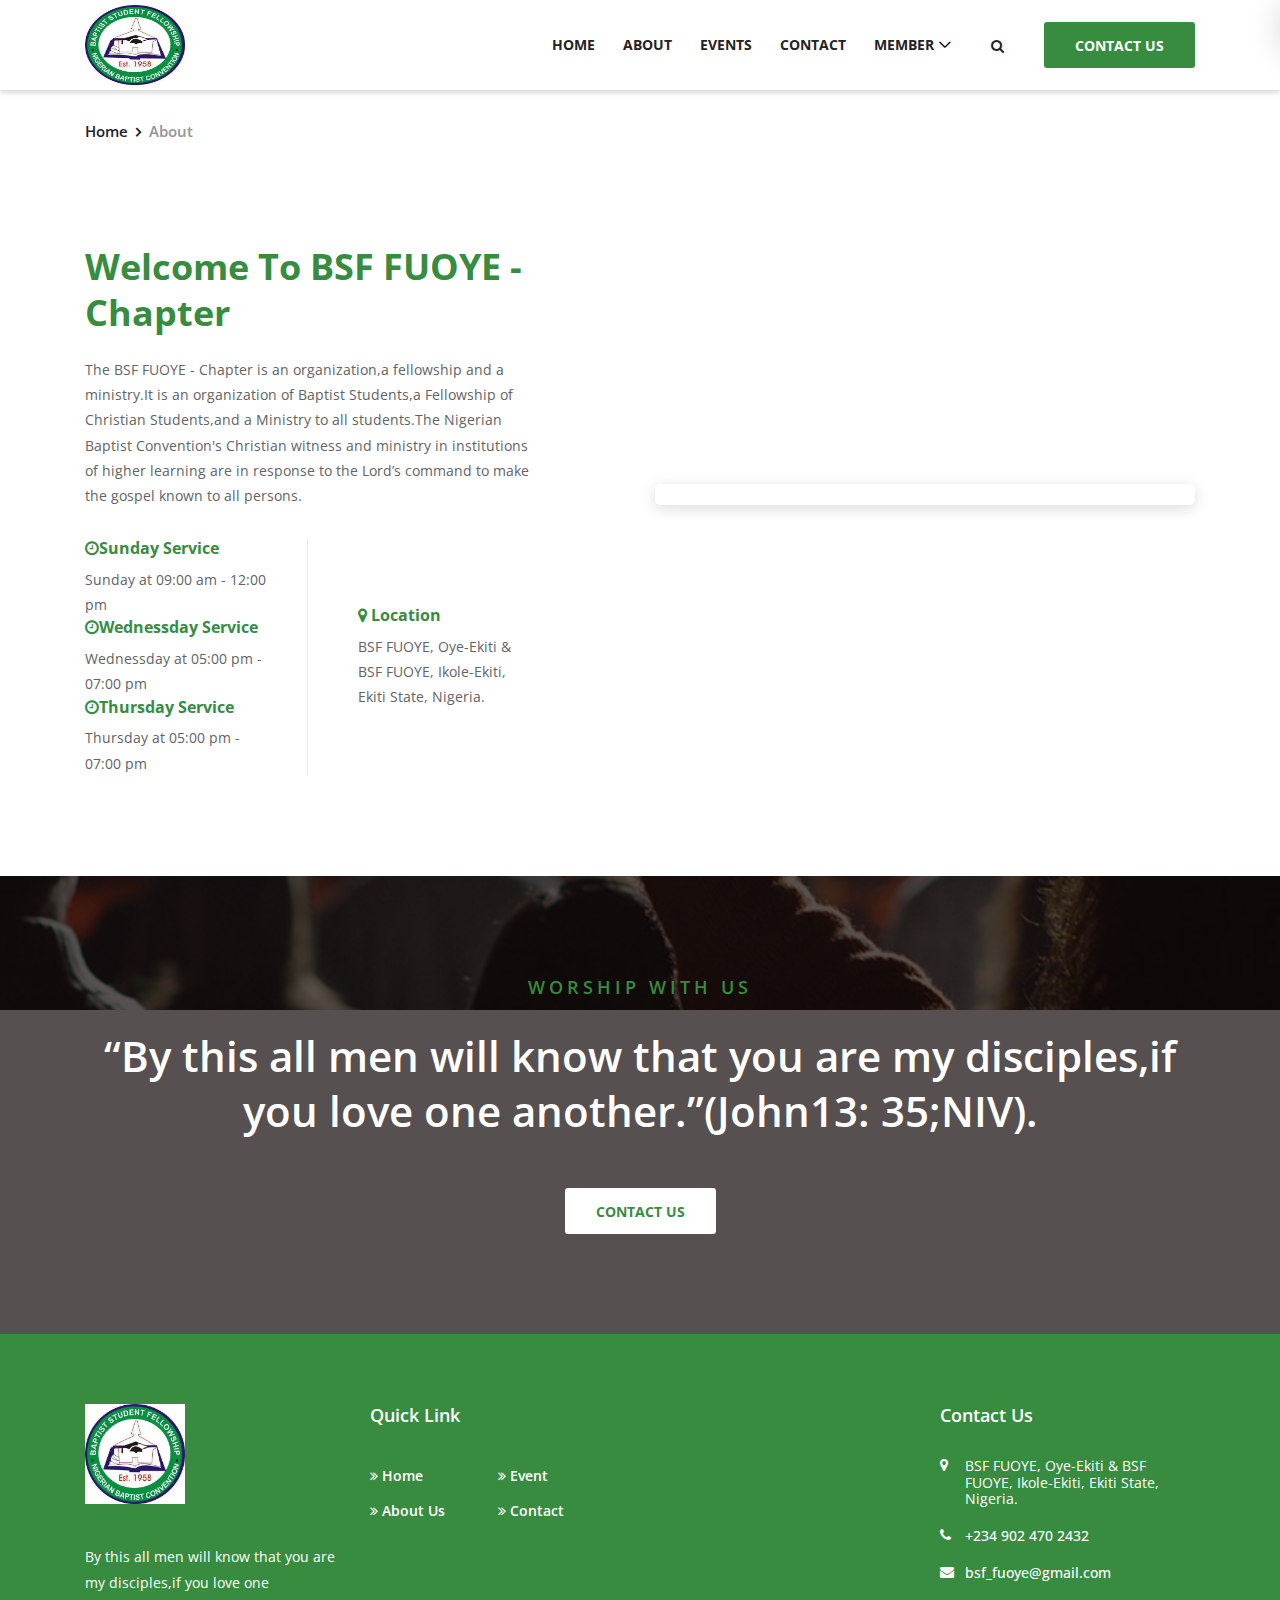
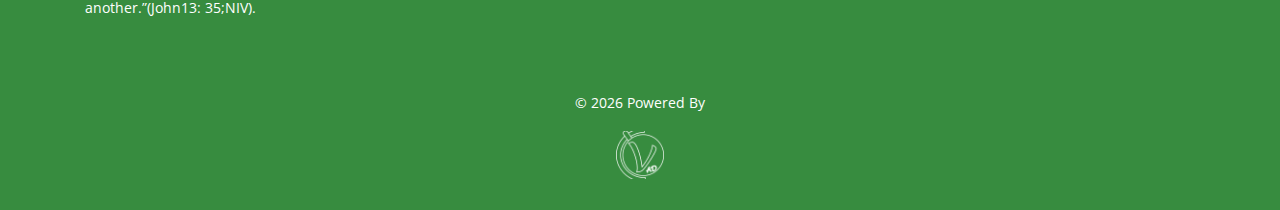
==== commit b58ceaf2: "new updates" ====
--- a/about.html
+++ b/about.html
@@ -52,10 +52,10 @@
                             <!-- Nav Start -->
                             <div class="classynav">
                                 <ul>
-                                    <li><a href="index.html">Home</a></li>
-                                    <li><a href="about.html">About</a></li>
-                                    <li><a href="events.html">Events</a></li>
-                                    <li><a href="contact.html">Contact</a></li>
+                                    <li><a href="./index">Home</a></li>
+                                    <li><a href="./about">About</a></li>
+                                    <li><a href="./events">Events</a></li>
+                                    <li><a href="./contact">Contact</a></li>
                                     <li><a href="#">Member</a>
                                         <ul class="dropdown">
                                             <li><a href="#">Register</a></li>
@@ -129,9 +129,9 @@
                                 <h6><i class="fa fa-clock-o"></i>Sunday Service</h6>
                                 <p>Sunday at 09:00 am - 12:00 pm</p>
                                 <h6><i class="fa fa-clock-o"></i>Wednessday Service</h6>
-                                <p>Sunday at 05:00 pm - 12:00 pm</p>
+                                <p>Wednessday at 05:00 pm - 07:00 pm</p>
                                 <h6><i class="fa fa-clock-o"></i>Thursday Service</h6>
-                                <p>Sunday at 05:00 pm - 12:00 pm</p>
+                                <p>Thursday at 05:00 pm - 07:00 pm</p>
 
                             </div>
                             <!-- Location -->
@@ -191,11 +191,11 @@
                             <h5 class="widget-title">Quick Link</h5>
                             <nav class="footer-menu">
                                 <ul>
-                                    <li><a href="index.html"><i class="fa fa-angle-double-right" aria-hidden="true"></i> Home</a></li>
-                                    <li><a href="events.html"><i class="fa fa-angle-double-right" aria-hidden="true"></i> Event</a></li>
+                                    <li><a href="./index"><i class="fa fa-angle-double-right" aria-hidden="true"></i> Home</a></li>
+                                    <li><a href="./events"><i class="fa fa-angle-double-right" aria-hidden="true"></i> Event</a></li>
                                     <li><a href="#"><i class="fa fa-angle-double-right" aria-hidden="true"></i> About Us</a></li>
                                     
-                                    <li><a href="contact.html"><i class="fa fa-angle-double-right" aria-hidden="true"></i> Contact</a></li>
+                                    <li><a href="./contact"><i class="fa fa-angle-double-right" aria-hidden="true"></i> Contact</a></li>
                                     
                                     
                                 </ul>
@@ -228,13 +228,13 @@
         </div>
 
         <!-- Copwrite Area -->
-        <div class="copywrite-area">
-            <div class="container h-100">
+           <div class="copywrite-area" style="height:120px">
+            <div class="container" style="padding-top:0px">
                 
-                    <p style="text-align: center;color:white">
-Copyright &copy;<script>document.write(new Date().getFullYear());</script> All rights reserved, Powered by  <a href="" style="color:white;font-size: 20px">  VAD.</a>
-
+ <p style="text-align: center;color:white">
+ &copy; <script>document.write(new Date().getFullYear());</script> Powered By
 </p>
+<center><a href="https://VAD.INC/netlify.app"><img src="images/vad1.png" style="height:48px;width:48px;"></a></center>
                      
                     </div>
 
@@ -258,4 +258,4 @@
     <script src="js/active.js"></script>
 </body>
 
-</html>+</html>
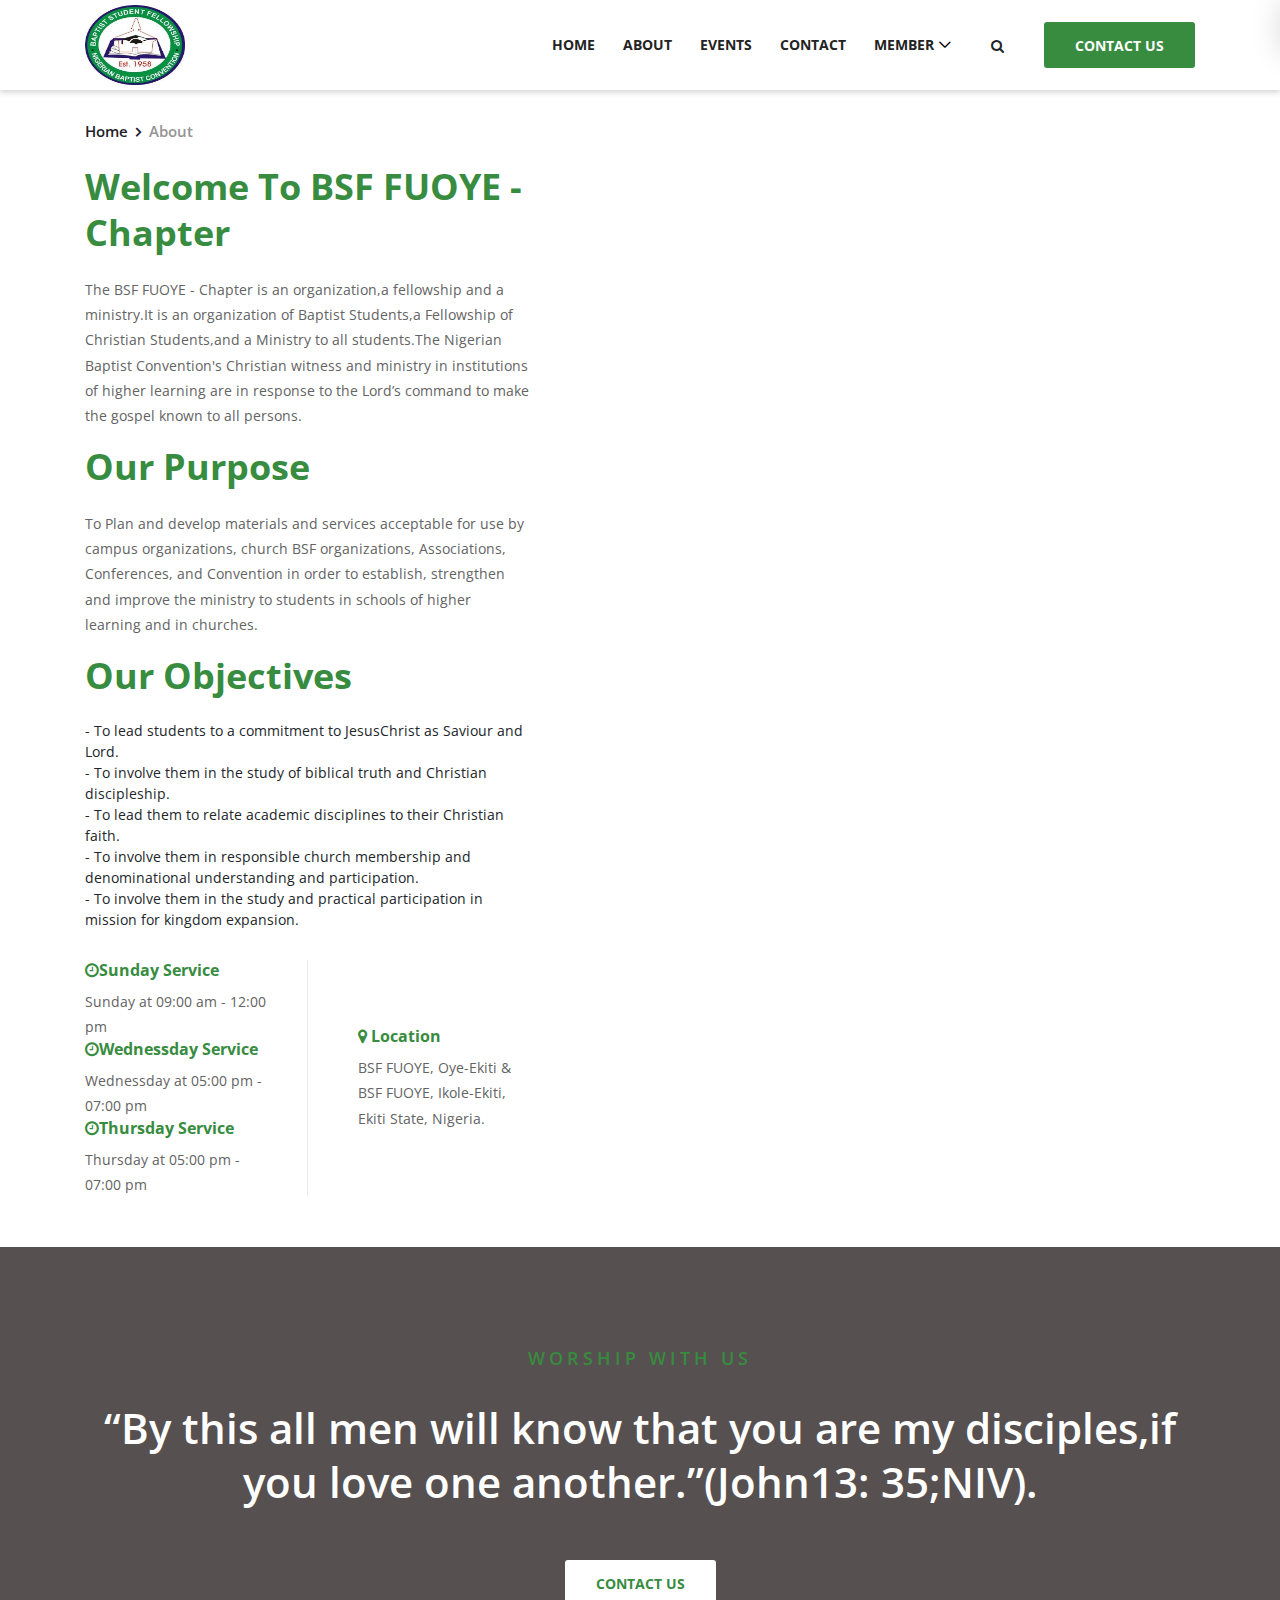
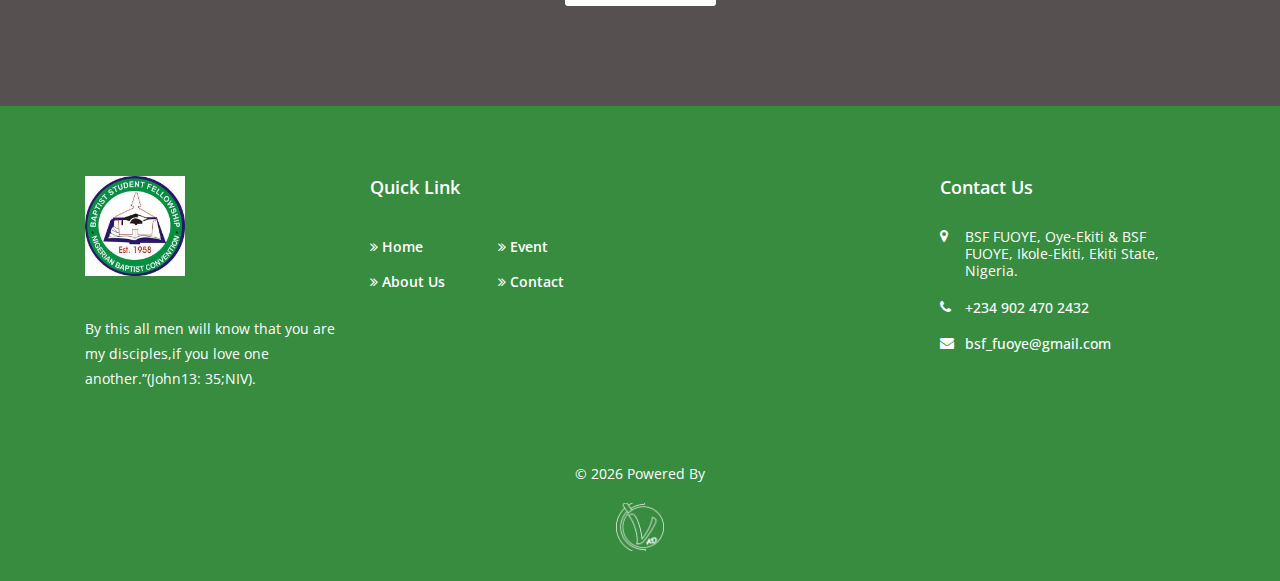
==== commit 03f5d4c3: "update 2" ====
--- a/about.html
+++ b/about.html
@@ -34,7 +34,7 @@
                     <nav class="classy-navbar justify-content-between" id="croseNav">
 
                         <!-- Nav brand -->
-                        <a href="index.html" class="nav-brand"><img src="images/images.jpg" style="height:80px;width: 100px" alt=""></a>
+                        <a href="./index" class="nav-brand"><img src="images/images.jpg" style="height:80px;width: 100px" alt=""></a>
 
                         <!-- Navbar Toggler -->
                         <div class="classy-navbar-toggler">
@@ -53,13 +53,13 @@
                             <div class="classynav">
                                 <ul>
                                     <li><a href="./index">Home</a></li>
-                                    <li><a href="./about">About</a></li>
+                                    <li><a href="#">About</a></li>
                                     <li><a href="./events">Events</a></li>
                                     <li><a href="./contact">Contact</a></li>
                                     <li><a href="#">Member</a>
                                         <ul class="dropdown">
-                                            <li><a href="#">Register</a></li>
-                                            <li><a href="#">Login</a></li>
+                                            <li><a href="./coming">Register</a></li>
+                                            <li><a href="./coming">Login</a></li>
                                         </ul>
                                     </li>
                                 </ul>
@@ -120,9 +120,21 @@
         <div class="container">
             <div class="row align-items-center justify-content-between">
                 <div class="col-12 col-lg-5">
-                    <div class="about-content">
+                    <div class="about-content" style="margin-top:-80px">
                         <h2>Welcome To BSF FUOYE - Chapter</h2>
                         <p>The BSF FUOYE - Chapter is an organization,a fellowship and a ministry.It is an organization of Baptist Students,a Fellowship of Christian Students,and a Ministry to all students.The Nigerian Baptist Convention's Christian witness and ministry in institutions of higher learning are in response to the Lord’s command to make the gospel known to all persons.</p>
+
+                        <h2>Our Purpose</h2>
+                        <p>To Plan and develop materials and services acceptable for use by campus organizations, church BSF organizations, Associations, Conferences, and Convention in order to establish, strengthen and improve the ministry to students in schools of higher learning and in churches.</p>
+
+                        <h2>Our Objectives</h2>
+                        <p>
+                                <ol> - To lead students to a commitment to JesusChrist as Saviour and Lord.</ol>
+                                <ol> - To involve them in the study of biblical truth and Christian discipleship.</ol>
+                                <ol> - To lead them to relate academic disciplines to their Christian faith.</ol>
+                                <ol> - To involve them in responsible church membership and denominational understanding and participation.</ol>
+                                <ol> - To involve them in the study and practical participation in mission for kingdom expansion.</ol>
+                            </p>
                         <div class="opening-hours-location mt-30 d-flex align-items-center">
                             <!-- Opening Hours -->
                             <div class="opening-hours">
@@ -142,18 +154,14 @@
                         </div>
                     </div>
                 </div>
-                <div class="col-12 col-lg-6">
-                    <div class="about-thumbnail">
-                        <img src="img/bg-img/26.jpg" alt="">
-                    </div>
-                </div>
+                
             </div>
         </div>
     </div>
     <!-- ##### About Us Area End ##### -->
 
     <!-- ##### Call To Action Area Start ##### -->
-    <section class="call-to-action-area section-padding-100 bg-img bg-overlay" style="background-image: url(images/g.jpg)">
+    <section class="call-to-action-area section-padding-100 bg-img bg-overlay" style="background-image: url(images/g.jpg);margin-top:-50px">
         <div class="container">
             <div class="row">
                 <div class="col-12">
